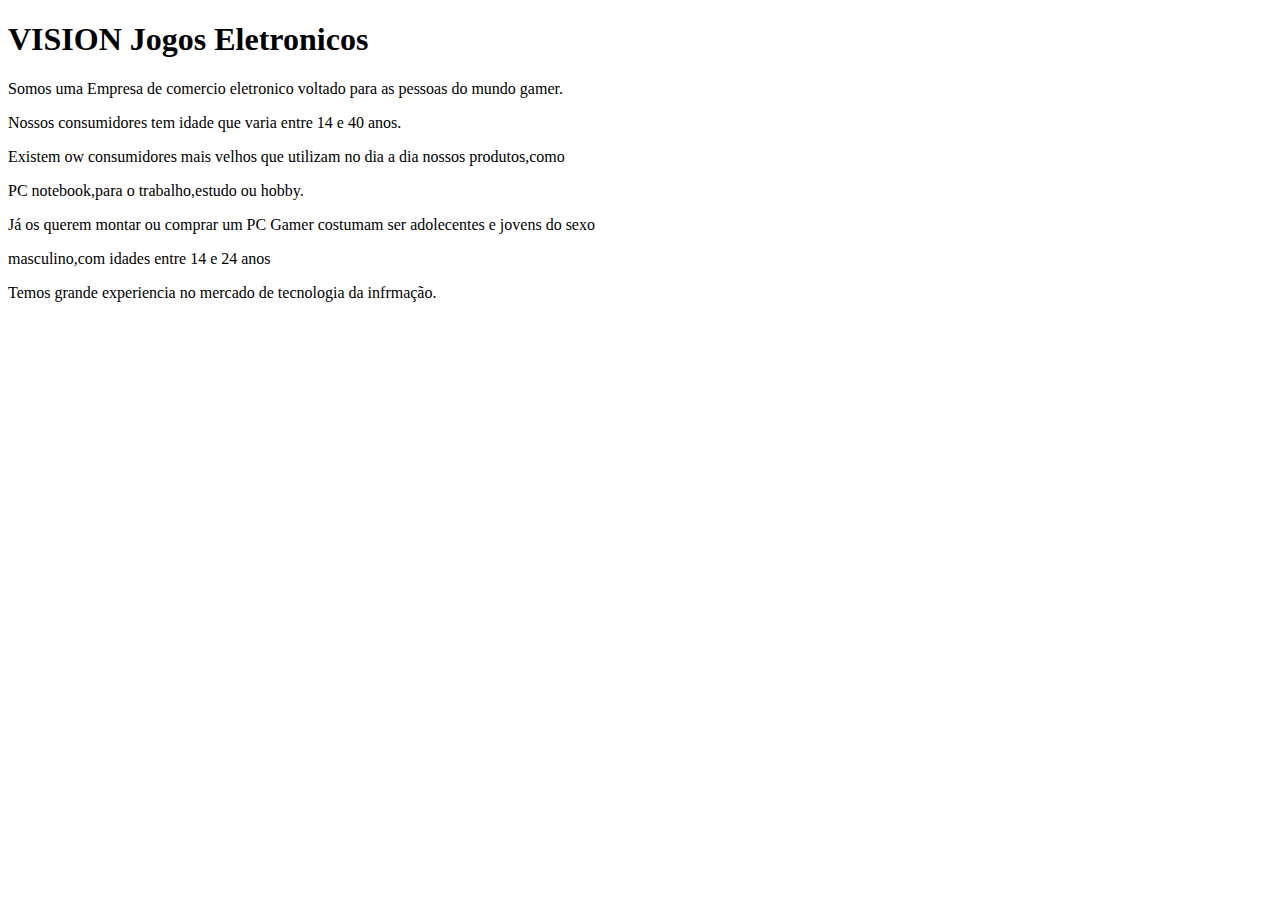
==== desktop.ini.html @ 8dbf3b38 "iniciando alterações de trabalhos" ====
<!DOCTYPE html>
<html lang="pt-br">
    <head>
        <meta charset="utf-8">
        <title>SOBRE</title>
        <h1>VISION Jogos Eletronicos</h1>
    </head>
    <body>
        <p>Somos uma Empresa de comercio eletronico voltado para as pessoas do mundo gamer.</p>
        <p>Nossos consumidores tem idade que varia entre 14 e 40 anos.</p>
        <p>Existem ow consumidores mais velhos que utilizam no dia a dia nossos produtos,como
        <p>PC notebook,para o trabalho,estudo ou hobby.
        <p>Já os querem montar ou comprar um PC Gamer costumam ser adolecentes e jovens do sexo
        <p>masculino,com idades entre 14 e 24 anos
        <p>Temos grande experiencia no mercado de tecnologia da infrmação.</p>
    </head>
    </body>
</html>
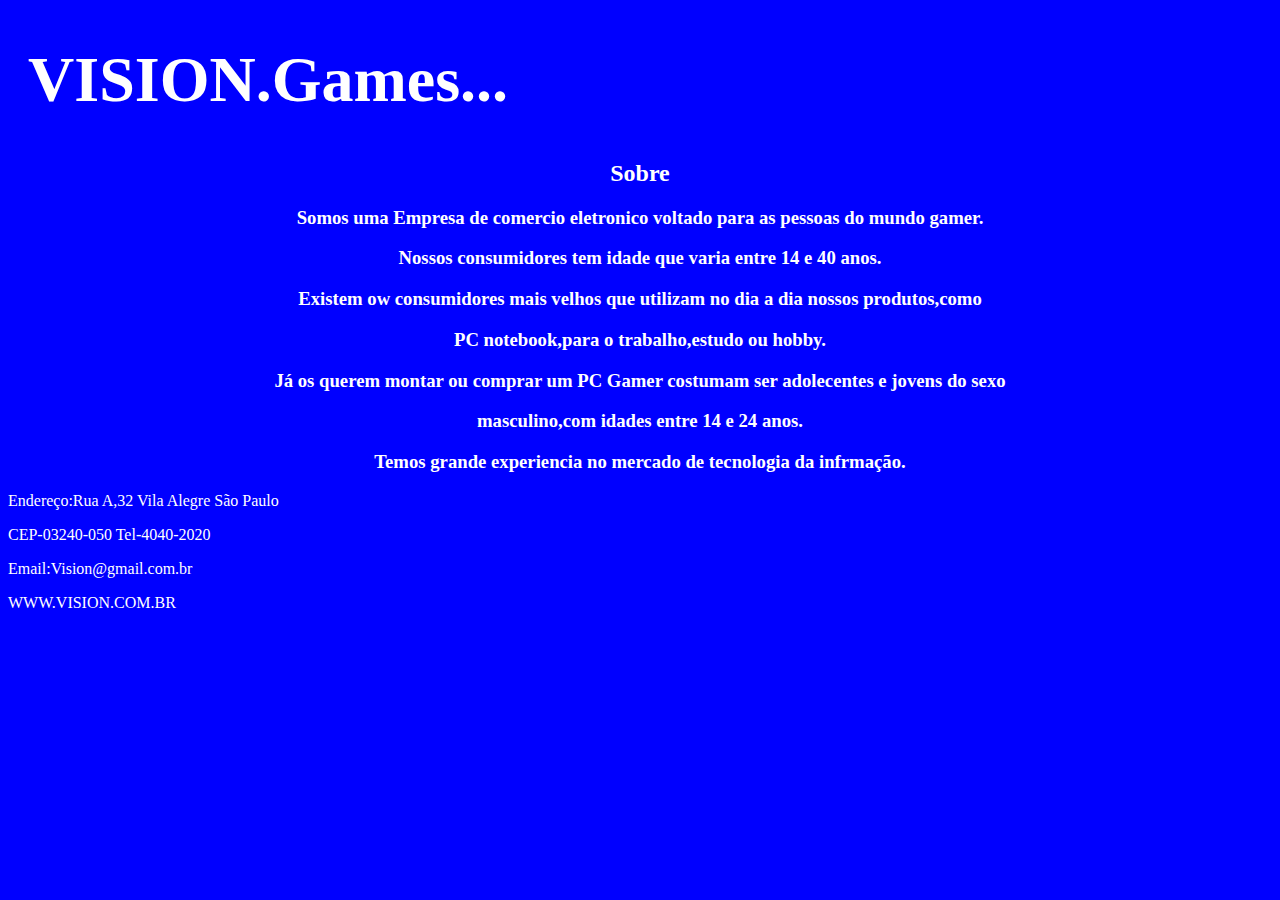
==== commit 50bea37a: "Pagina interna do index SOBRE" ====
--- a/desktop.ini.html
+++ b/desktop.ini.html
@@ -1,18 +1,59 @@
-<!DOCTYPE html>
-<html lang="pt-br">
-    <head>
-        <meta charset="utf-8">
-        <title>SOBRE</title>
-        <h1>VISION Jogos Eletronicos</h1>
-    </head>
-    <body>
-        <p>Somos uma Empresa de comercio eletronico voltado para as pessoas do mundo gamer.</p>
-        <p>Nossos consumidores tem idade que varia entre 14 e 40 anos.</p>
-        <p>Existem ow consumidores mais velhos que utilizam no dia a dia nossos produtos,como
-        <p>PC notebook,para o trabalho,estudo ou hobby.
-        <p>Já os querem montar ou comprar um PC Gamer costumam ser adolecentes e jovens do sexo
-        <p>masculino,com idades entre 14 e 24 anos
-        <p>Temos grande experiencia no mercado de tecnologia da infrmação.</p>
-    </head>
-    </body>
-</html>
+<!DOCTYPE html>
+<html lang="pt-br">
+<html>
+    <head>
+        <meta charset="utf-8">
+        <meta name="viewport"content="white=device-width,initial scale 1.0">
+        <style type="text/css"></style>
+        <title>SOBRE</title>
+        <style>
+            body {
+                background-color: blue;
+            }
+
+            .logo-texto {
+                font-size: xx-large;
+                margin-left: 20px;
+                color: white;
+                align-items: center;
+            }
+
+            h2 {
+                color:white;
+                text-align: center;
+            }
+
+            h3 {
+                color: white;
+                text-align: center;
+            }
+
+            section {
+                color:white;
+                text-align: left;
+            }
+        </style>
+    </head>
+    <body>
+       <header>
+         <div class="logo-imagem">
+         <div class="logo-texto">
+          <h1>VISION.Games...</h1> 
+       </header>
+       <div class="container-texto"></div>
+          <h2>Sobre</h2>
+        <h3>Somos uma Empresa de comercio eletronico voltado para as pessoas do mundo gamer.</h3>
+        <h3>Nossos consumidores tem idade que varia entre 14 e 40 anos.</h3>
+        <h3>Existem ow consumidores mais velhos que utilizam no dia a dia nossos produtos,como
+        <h3>PC notebook,para o trabalho,estudo ou hobby.</h3>
+        <h3>Já os querem montar ou comprar um PC Gamer costumam ser adolecentes e jovens do sexo
+        <h3>masculino,com idades entre 14 e 24 anos.</h3>
+        <h3>Temos grande experiencia no mercado de tecnologia da infrmação.</h3>
+       <section class="footer">
+           <p>Endereço:Rua A,32 Vila Alegre São Paulo</p>
+           <p>CEP-03240-050 Tel-4040-2020</p>
+           <p>Email:Vision@gmail.com.br</p>
+           <p>WWW.VISION.COM.BR</p>
+       </section>
+    </body>
+</html>
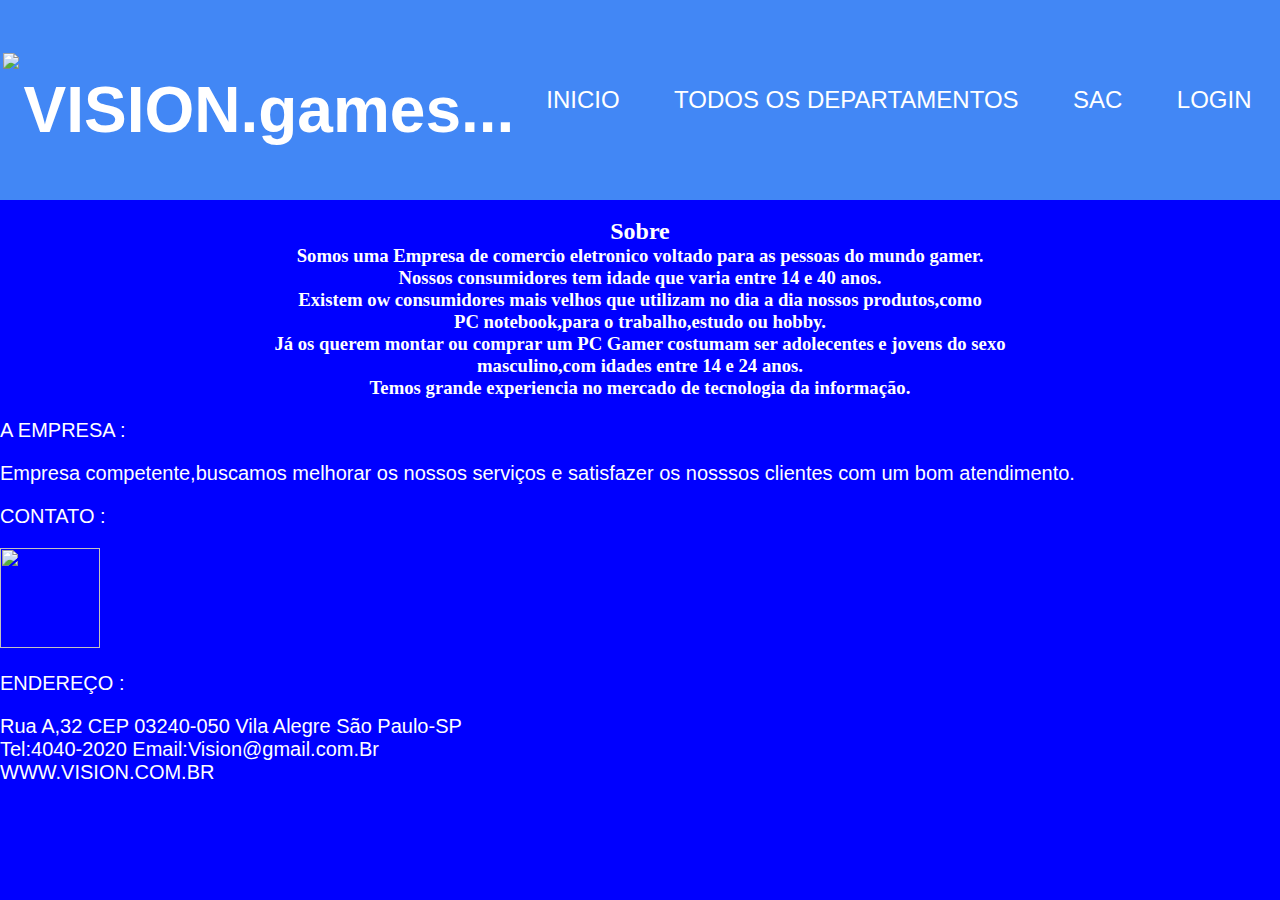
==== commit d5eea1db: "Aqui usei JQuery em uma animação de imagem." ====
--- a/desktop.ini.html
+++ b/desktop.ini.html
@@ -4,56 +4,175 @@
     <head>
         <meta charset="utf-8">
         <meta name="viewport"content="white=device-width,initial scale 1.0">
+        <script type="text/javascript" src="js/jquery-v3.6.0.min.js"></script>
+        <script type="text/javascript" src="js/scripts.js"></script>
         <style type="text/css"></style>
         <title>SOBRE</title>
         <style>
-            body {
-                background-color: blue;
-            }
+*{
+    margin:0;
+    padding:0;
+    box-sizing:border-box;
+}
 
-            .logo-texto {
-                font-size: xx-large;
-                margin-left: 20px;
-                color: white;
-                align-items: center;
-            }
+body {
+    background-color: blue;
+}
 
-            h2 {
-                color:white;
-                text-align: center;
-            }
+/* cabeçalho */
 
-            h3 {
-                color: white;
-                text-align: center;
-            }
+header {
+    height: 200px;
+    width:100%;
+    background-color:#4287f5;
+    display:flex;
+    justify-content: space-around;
+    align-items: center;
+    font-family: sans-serif;
+}
 
-            section {
-                color:white;
-                text-align: left;
-            }
+.logo-imagem {
+    width: 100px;
+    height: 100px;
+    background-color:white;
+    border-radius: 25px;
+}
+
+.container-logo {
+    display: flex;
+    align-items: center;
+}
+
+.logo-texto {
+    font-size:xx-large;
+    margin-left:20px;
+    color:white;
+}
+
+.menu li {
+    display:inline-block;
+    margin: 0 10px;
+}
+
+.menu li a{
+    font-size: 24px;
+    text-decoration:none;
+    color:white;
+    text-transform: uppercase;
+    padding: 10px 15px;
+    border-radius: 15px;
+}
+    
+.menu li a:hover{
+    background-color: darkgrey;
+}
+
+h1 {
+    color: white;
+    text-align: left;
+}
+
+h2{
+    color:white;
+    text-align: center;
+}
+
+h3 {
+    color:white;
+    text-align: center;
+}
+
+
+ #branden-pic {
+     border: 5px solid blue; 
+     width: 500px;
+ }
+
+.footer h2 {
+    font-family: sans-serif;
+    font-size: 20px;
+    font-weight: bold;
+    text-transform:uppercase;
+    margin-top:20px;
+    text-align:center;
+    color:white;
+}
+
+
+.footer h2 { 
+    font-family:sans-serif;
+    font-size: 20px;
+    font-weight: lighter;
+    text-align:left;
+    text-transform:unset;
+    color:white;
+    margin-top:20px;
+
+}
+
+.logos-redes {
+    margin-top: 20px;
+}
+
         </style>
     </head>
-    <body>
-       <header>
-         <div class="logo-imagem">
-         <div class="logo-texto">
-          <h1>VISION.Games...</h1> 
-       </header>
+  <body>
+    <header>
+        <div class="container.logo">
+          <div class="logo.imagem"><img src="ball-ga01ef38de_1920.jpg" width="100px"heigth="100px">  
+            <div class="logo-texto">
+              <h1>VISION.games...</h1>
+            </div>
+          </div>
+        </div>
+        <div class="menu">
+          <ul>
+            <li><a href="index.html">Inicio</a></li>
+            <li><a href="TodososDepartamentos.html">Todos os Departamentos</a></li>
+            <li><a href="SAC.html">SAC</a></li>
+            <li><a href="Login.html">Login</a></li>
+          </ul>
+        </div>
+      </header>
+       
+        <img id="branden-pic" src="branden-skeli-r4YWfVVwTQ8-unsplash.jpg">
+        <h1 id="branden-text">Vision... sua loja E-Gamer!!!</h1>
+     <script src="https://ajax.googleapis.com/ajax/libs/jquery/3.6.0/jquery.min.js"></script>
+     <script>
+         $("#branden-pic").hide();
+         $("#branden-text").hide();
+         $("#branden-pic").slideDown(6000,
+ function() {
+             $("#branden-text").fadeIn();
+         });
+     </script>
+ </body>
        <div class="container-texto"></div>
-          <h2>Sobre</h2>
+        <h2>Sobre</h2>
         <h3>Somos uma Empresa de comercio eletronico voltado para as pessoas do mundo gamer.</h3>
         <h3>Nossos consumidores tem idade que varia entre 14 e 40 anos.</h3>
         <h3>Existem ow consumidores mais velhos que utilizam no dia a dia nossos produtos,como
         <h3>PC notebook,para o trabalho,estudo ou hobby.</h3>
         <h3>Já os querem montar ou comprar um PC Gamer costumam ser adolecentes e jovens do sexo
         <h3>masculino,com idades entre 14 e 24 anos.</h3>
-        <h3>Temos grande experiencia no mercado de tecnologia da infrmação.</h3>
-       <section class="footer">
-           <p>Endereço:Rua A,32 Vila Alegre São Paulo</p>
-           <p>CEP-03240-050 Tel-4040-2020</p>
-           <p>Email:Vision@gmail.com.br</p>
-           <p>WWW.VISION.COM.BR</p>
-       </section>
+        <h3>Temos grande experiencia no mercado de tecnologia da informação.</h3>
+        <section class="footer">
+            <div class="container">
+              <ul>
+                <li class="grid-8"><h2>A EMPRESA :</h2>
+                  <h2><p>Empresa competente,buscamos melhorar os nossos serviços e satisfazer os nosssos
+                    clientes com um bom atendimento.</p></h2>
+                </li>
+                <li class="grid-4"><h2>CONTATO :</h2>
+                  <a href="#"></a><img src="icon-2083456_1920.png" width="100px" height="100px" class="logos-redes"></a>
+                </li>
+                <li class="grid-4"><h2>ENDEREÇO :</h2>
+                  <h2><p>Rua A,32 CEP 03240-050 Vila Alegre São Paulo-SP</p>
+                  <p>Tel:4040-2020 Email:Vision@gmail.com.Br</p>
+                  <p>WWW.VISION.COM.BR</p></h2>
+                </li>
+              </ul>
+            </div>
+          </section>
     </body>
 </html>
